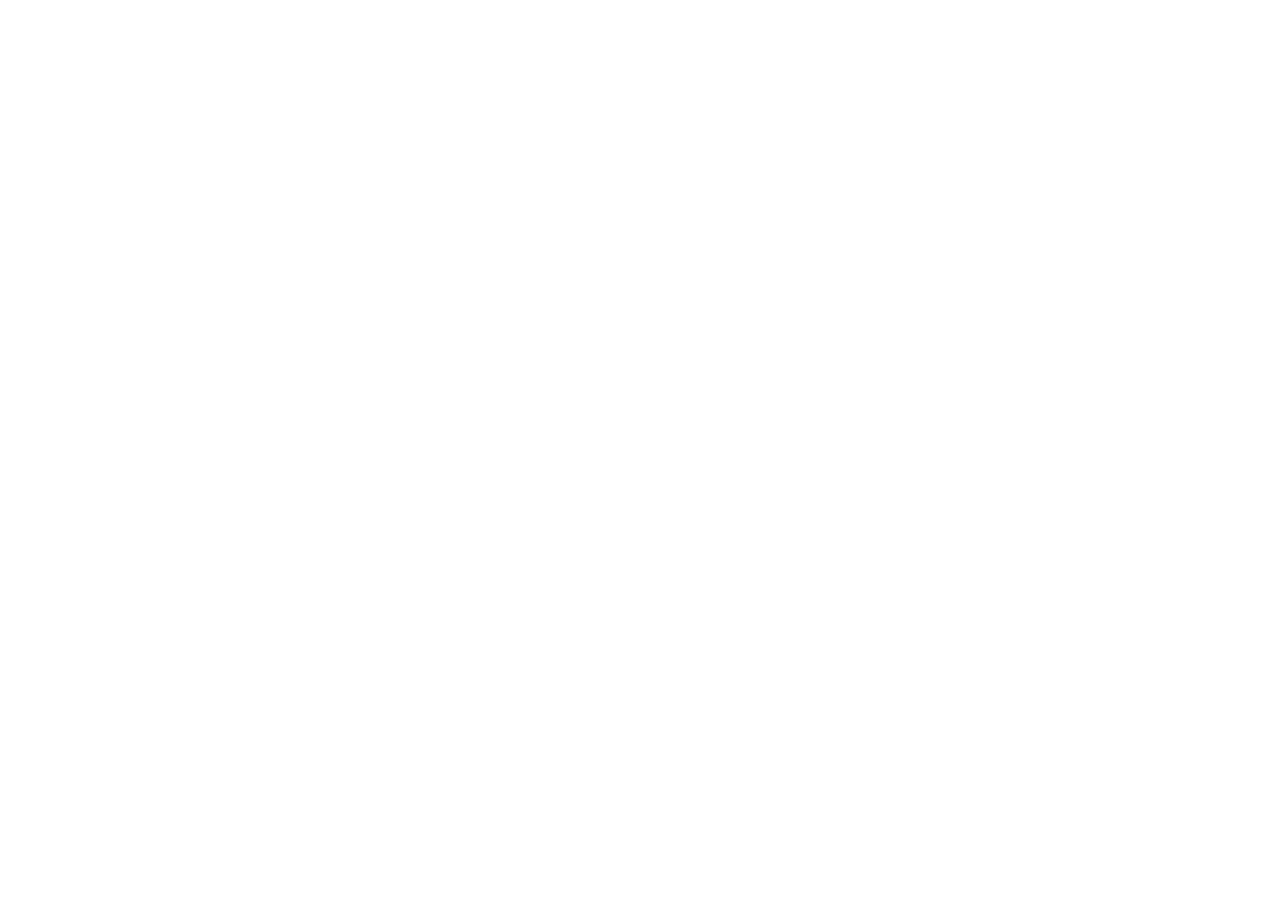
==== NameAppWeb/index.html @ 67b56bbf "Functionality for NameApp frontend" ====
<!doctype html>
<html>
<head>
    <meta charset="UTF-8">
    <title>Untitled Document</title>
</head>
<body>
    <div id="root"></div>
    
    <script src="https://unpkg.com/react@17/umd/react.development.js" crossorigin></script>
    <script src="https://unpkg.com/react-dom@17/umd/react-dom.development.js" crossorigin></script>
    <script src="https://unpkg.com/babel-standalone@6/babel.min.js"></script>
    <script src="nameItem.jsx" type="text/babel"></script>
    <script src="nameTable.jsx" type="text/babel"></script>
    <script src="nameSearch.jsx" type="text/babel"></script>
    <script src="totalAmount.jsx" type="text/babel"></script>
    <script src="app.jsx" type="text/babel"></script>
    
    <link rel="stylesheet" href="styles.css">
    
</body>
</html>
---- NameAppWeb/styles.css ----
.mainContainer{
    border: solid black 1px;
    padding: 0.5em;
    display: inline-block;
}

.subContainer{
    border: solid red 1px;
    padding: 0.5em;
}

*{
    font-family: sans-serif;
    margin: 2px;
}

.dark{
    background-color: #DDD;
}

.nameItem{
    display: flex;
    justify-content: space-between;
}
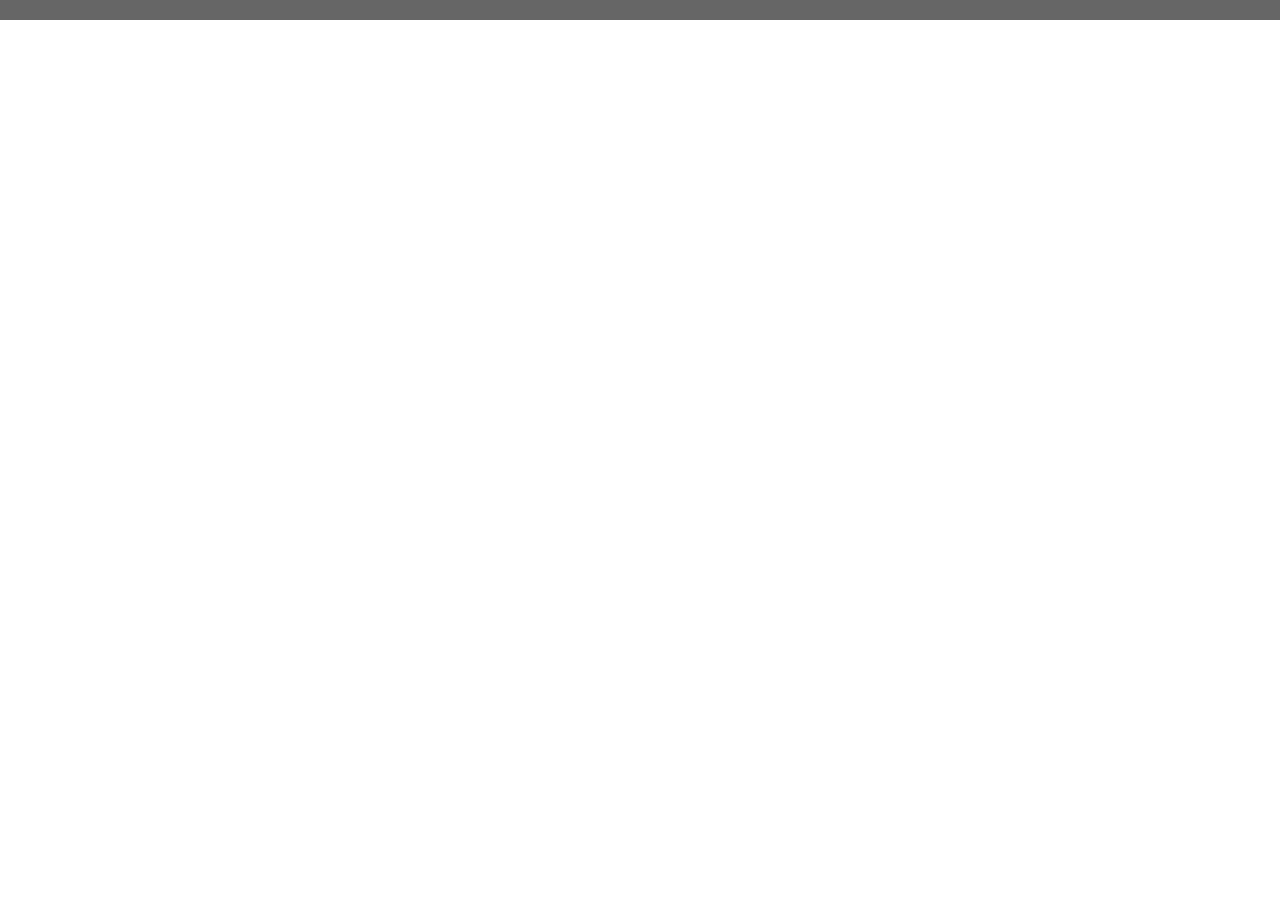
==== commit 4c2aac4a: "Added styles and pressing enter when focus on input, handles as click" ====
--- a/NameAppWeb/index.html
+++ b/NameAppWeb/index.html
@@ -2,7 +2,8 @@
 <html>
 <head>
     <meta charset="UTF-8">
-    <title>Untitled Document</title>
+    <title>Name App</title>
+    <script>const baseUrl = "https://francede-name-app.herokuapp.com"</script>
 </head>
 <body>
     <div id="root"></div>
@@ -10,13 +11,14 @@
     <script src="https://unpkg.com/react@17/umd/react.development.js" crossorigin></script>
     <script src="https://unpkg.com/react-dom@17/umd/react-dom.development.js" crossorigin></script>
     <script src="https://unpkg.com/babel-standalone@6/babel.min.js"></script>
-    <script src="nameItem.jsx" type="text/babel"></script>
-    <script src="nameTable.jsx" type="text/babel"></script>
-    <script src="nameSearch.jsx" type="text/babel"></script>
-    <script src="totalAmount.jsx" type="text/babel"></script>
-    <script src="app.jsx" type="text/babel"></script>
+    <script src="src/nameItem.jsx" type="text/babel"></script>
+    <script src="src/nameTable.jsx" type="text/babel"></script>
+    <script src="src/nameSearch.jsx" type="text/babel"></script>
+    <script src="src/totalAmount.jsx" type="text/babel"></script>
+    <script src="src/app.jsx" type="text/babel"></script>
     
-    <link rel="stylesheet" href="styles.css">
+    <link rel="stylesheet" href="css/styles.css">
+    <link href="https://fonts.googleapis.com/icon?family=Material+Icons" rel="stylesheet">
     
 </body>
 </html>--- a/NameAppWeb/css/styles.css
+++ b/NameAppWeb/css/styles.css
@@ -0,0 +1,90 @@
+:root{
+    --document-bg: #666;
+    --bg: #fff;
+    --bg2: #aaa;
+    --hl: #db1e32;
+    --hl-dark: #7d0f1b;
+    --text: #090909;
+    --text-accent: #fff;
+}
+
+*{
+    font-family: sans-serif;
+    color: var(--text);
+    font-size: 1.025em;
+}
+
+body{
+    margin: 0;
+}
+
+div{
+    text-align: left;
+}
+
+#root{
+    text-align: center;
+    background-color: var(--document-bg);
+    padding: 10px;
+}
+
+#radioContainer{
+    margin-bottom: 8px;
+}
+
+
+.mainContainer{
+    display: inline-block;
+}
+
+.subContainer{
+    padding: 0.75em;
+    background-color: var(--bg);
+    margin-bottom: 1em;
+}
+
+.oddItem{
+    background-color: var(--bg2);
+}
+
+.nameItem{
+    display: flex;
+    justify-content: space-between;
+    padding: 4px 8px;
+}
+
+button{
+    vertical-align: middle;
+    margin: 4px;
+    
+    background: var(--hl);
+    border: 0;
+    color: var(--text-accent);
+}
+
+button:hover{
+    cursor: pointer;
+    transition: 0.75s;
+    color: var(--text);
+}
+
+button:active{
+    color: var(--text);
+    background: var(--hl-dark);
+    transition: 0s;
+}
+
+button:focus {
+    outline:0
+}
+
+input[type=text]{
+    margin: 4px;
+    vertical-align: middle;
+}
+
+input[type=text]:focus{
+    outline: 0;
+    box-shadow: 0 0 8px 1px var(--hl);
+}
+
